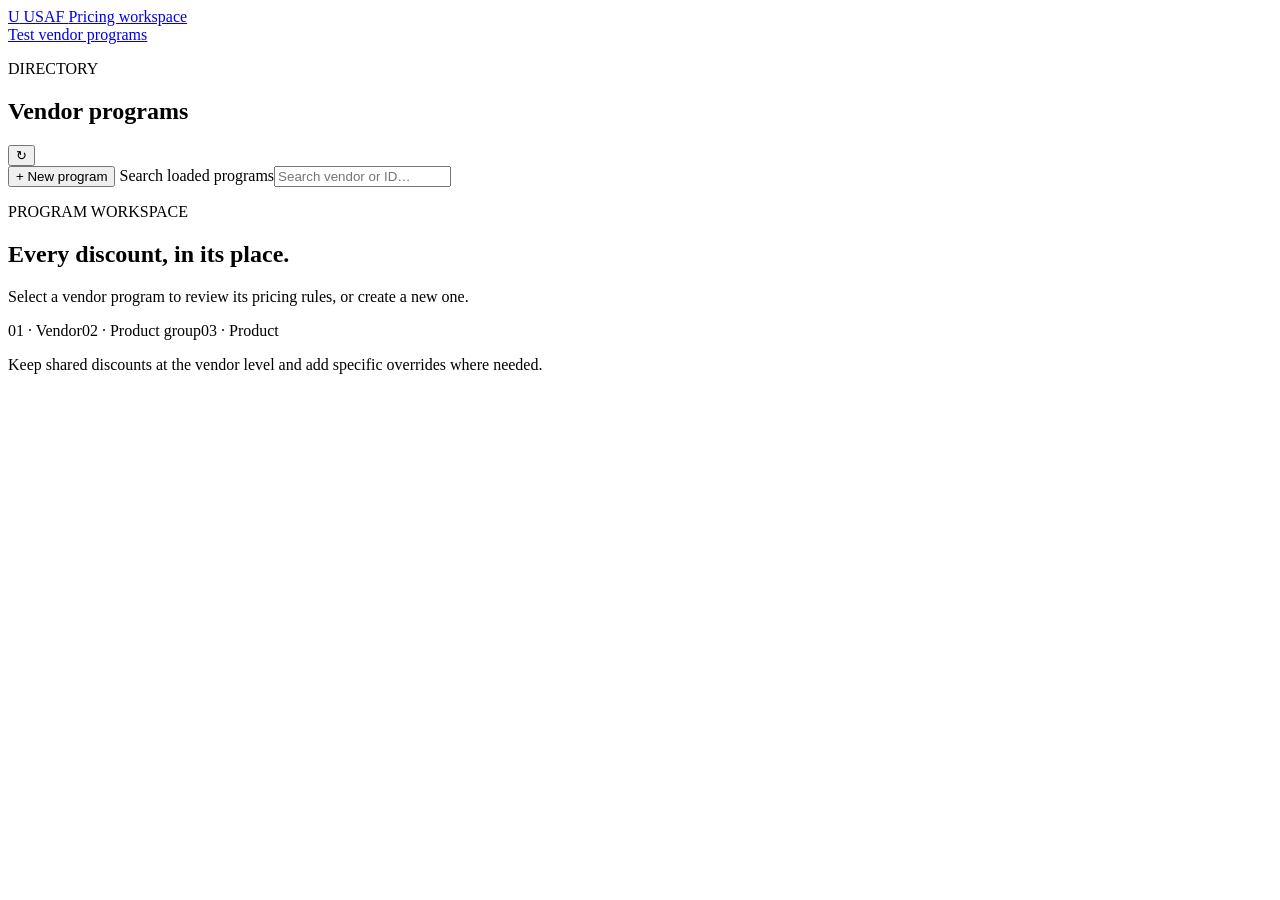
==== internal/api/web/index.html @ 760bcfef "implement design from kyle" ====
<!doctype html>
<html lang="en">
<head>
  <meta charset="utf-8">
  <meta name="viewport" content="width=device-width, initial-scale=1">
  <title>Vendor programs · USAF Pricing</title>
  <link rel="stylesheet" href="/assets/app.css">
  <link rel="stylesheet" href="/assets/scenarios.css">
  <script src="/assets/scenarios.js" defer></script>
  <script src="/assets/app.js" defer></script>
</head>
<body>
  <header class="app-header"><a href="/" class="brand"><span class="brand-mark">U</span> USAF <span>Pricing workspace</span></a><nav><a href="/test">Test vendor programs</a></nav></header>
  <div class="workspace">
    <aside aria-label="Vendor programs">
      <div class="aside-heading"><div><p class="eyebrow">DIRECTORY</p><h1>Vendor programs</h1></div><button id="refresh" class="quiet" aria-label="Refresh program list">↻</button></div>
      <button id="new-program" class="primary wide">+ New program</button>
      <label class="search-label">Search loaded programs<input id="search" type="search" placeholder="Search vendor or ID…"></label>
      <p id="list-status" class="muted" role="status"></p>
      <nav id="program-list" aria-label="Select a vendor program"></nav>
      <button id="load-more" class="wide" hidden>Load more programs</button>
    </aside>
    <main>
      <div id="notice" role="status" aria-live="polite" hidden></div>
      <section id="welcome" class="welcome"><p class="eyebrow">PROGRAM WORKSPACE</p><h2>Every discount, in its place.</h2><p>Select a vendor program to review its pricing rules, or create a new one.</p><div class="scope-guide"><span>01 · Vendor</span><span>02 · Product group</span><span>03 · Product</span></div><p class="muted">Keep shared discounts at the vendor level and add specific overrides where needed.</p></section>
      <form id="editor" hidden>
        <div class="editor-header"><div><p class="eyebrow" id="editor-label">PROGRAM DETAILS</p><h2 id="editor-title">New program</h2><p id="metadata" class="muted"></p></div><span id="save-state" class="badge">Draft</span></div>
        <fieldset id="editor-fields">
          <section class="panel details"><div class="section-heading"><h3>Program details</h3><span id="expiry-status" class="badge"></span></div><div class="field-grid"><label>Vendor name<input id="vendor" required placeholder="e.g. Example Vendor" autocomplete="off"></label><label>Expires at <span class="optional">(local time)</span><input id="expiry" type="datetime-local" step="0.001"><span class="help">Leave blank for no expiry. Expired programs can still be edited.</span></label></div></section>
          <section class="panel"><h3>Purchase pricing scenarios</h3><p class="muted">Order-aware rules for eligibility, tiers, net prices, bundles, and approved combinations. Used by order pricing; existing product pricing stays separate.</p><div id="scenarios"></div><button type="button" id="test-draft">Test this draft</button></section>
          <div class="precedence"><strong>How scopes work</strong><p>Options with the same name are replaced in this order: <b>vendor → product group → product</b>. Other options remain available. Names match exactly, including case and spaces.</p></div>
          <section class="panel scope vendor-scope" aria-labelledby="vendor-heading"><div class="section-heading"><div><p class="eyebrow">01 / BASE DISCOUNTS</p><h3 id="vendor-heading">Vendor-wide options</h3></div><span class="scope-badge">All products</span></div><p class="muted">Shared options available to every product from this vendor.</p><label class="check"><input id="vendor-quote" type="checkbox"> Allow quote pricing for all products</label><div id="vendor-options"></div></section>
          <section class="panel scope group-scope" aria-labelledby="group-heading"><div class="section-heading"><div><p class="eyebrow">02 / GROUP OVERRIDES</p><h3 id="group-heading">Product group options</h3></div><span class="scope-badge">Matching group</span></div><p class="muted">Add or replace named options for products in an exact product group.</p><div id="groups"></div><button type="button" id="add-group">+ Add product group</button></section>
          <section class="panel scope product-scope" aria-labelledby="product-heading"><div class="section-heading"><div><p class="eyebrow">03 / PRODUCT OVERRIDES</p><h3 id="product-heading">Product-specific options</h3></div><span class="scope-badge">Matching product</span></div><p class="muted">The most specific discount scope. A positive fixed net price takes precedence over all discounts.</p><div id="products"></div><button type="button" id="add-product">+ Add product override</button></section>
          <p class="help quote-help">Quote pricing is available if any matching scope allows it. Turning it off in one scope does not disable it in another. An accepted quote takes precedence over a fixed net price.</p>
        </fieldset>
        <footer class="actions"><button id="delete-program" type="button" class="danger" hidden>Delete program</button><div class="save-actions"><button id="discard" type="button">Discard changes</button><button id="save" type="submit" class="primary">Create program</button></div></footer>
      </form>
    </main>
  </div>
  <dialog id="confirm-dialog" aria-labelledby="confirm-title"><h2 id="confirm-title"></h2><p id="confirm-message"></p><div class="dialog-actions"><button id="confirm-cancel">Cancel</button><button id="confirm-accept" class="danger"></button></div></dialog>
</body>
</html>
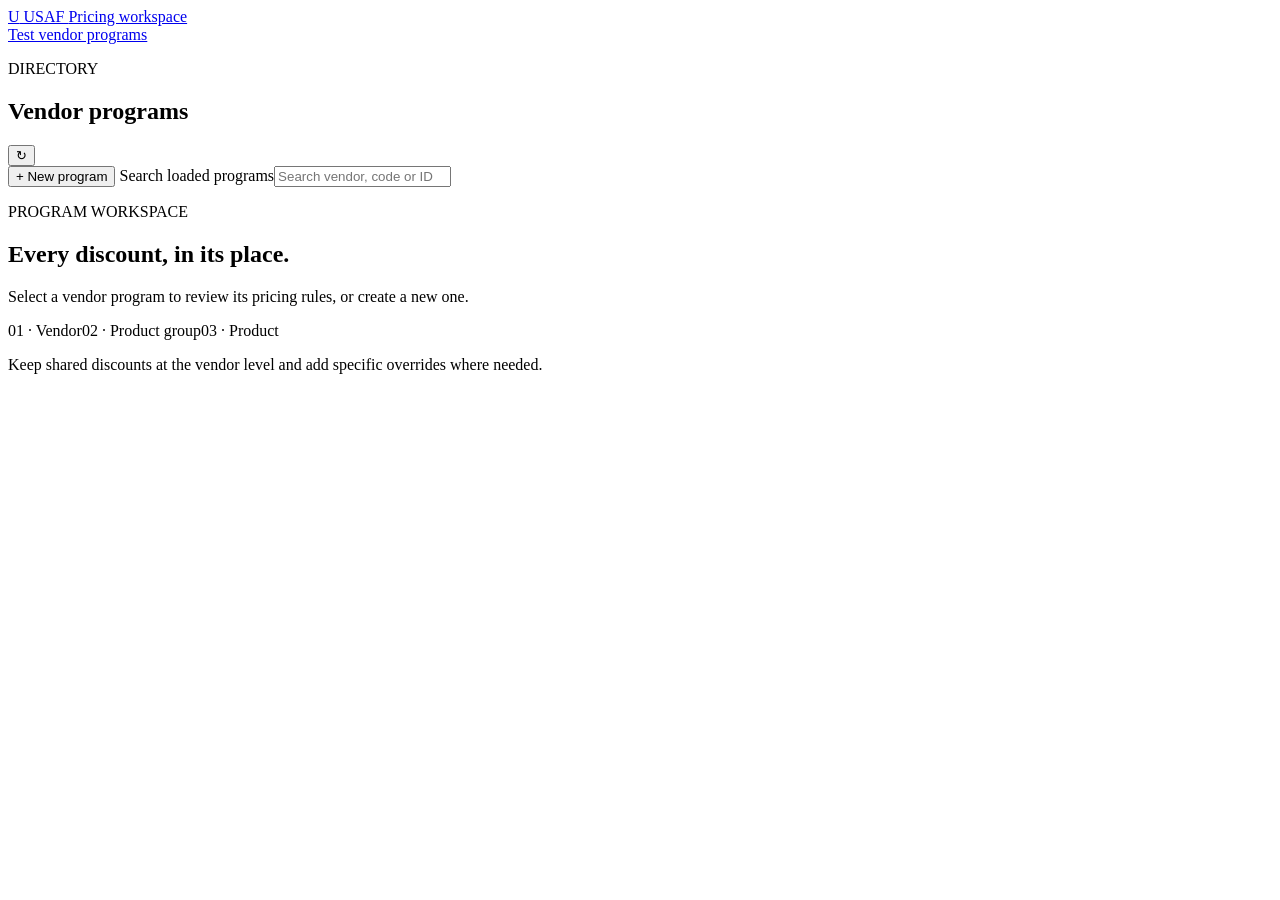
==== commit 551fdbf6: "add api docs and add lookup by vendor code" ====
--- a/internal/api/web/index.html
+++ b/internal/api/web/index.html
@@ -15,7 +15,7 @@
     <aside aria-label="Vendor programs">
       <div class="aside-heading"><div><p class="eyebrow">DIRECTORY</p><h1>Vendor programs</h1></div><button id="refresh" class="quiet" aria-label="Refresh program list">↻</button></div>
       <button id="new-program" class="primary wide">+ New program</button>
-      <label class="search-label">Search loaded programs<input id="search" type="search" placeholder="Search vendor or ID…"></label>
+      <label class="search-label">Search loaded programs<input id="search" type="search" placeholder="Search vendor, code or ID…"></label>
       <p id="list-status" class="muted" role="status"></p>
       <nav id="program-list" aria-label="Select a vendor program"></nav>
       <button id="load-more" class="wide" hidden>Load more programs</button>
@@ -26,7 +26,7 @@
       <form id="editor" hidden>
         <div class="editor-header"><div><p class="eyebrow" id="editor-label">PROGRAM DETAILS</p><h2 id="editor-title">New program</h2><p id="metadata" class="muted"></p></div><span id="save-state" class="badge">Draft</span></div>
         <fieldset id="editor-fields">
-          <section class="panel details"><div class="section-heading"><h3>Program details</h3><span id="expiry-status" class="badge"></span></div><div class="field-grid"><label>Vendor name<input id="vendor" required placeholder="e.g. Example Vendor" autocomplete="off"></label><label>Expires at <span class="optional">(local time)</span><input id="expiry" type="datetime-local" step="0.001"><span class="help">Leave blank for no expiry. Expired programs can still be edited.</span></label></div></section>
+          <section class="panel details"><div class="section-heading"><h3>Program details</h3><span id="expiry-status" class="badge"></span></div><div class="field-grid"><label>Vendor name<input id="vendor" required placeholder="e.g. Example Vendor" autocomplete="off"></label><label>Vendor code <span class="optional">(optional)</span><input id="vendor-code" placeholder="e.g. ACME-001" autocomplete="off"><span class="help">Unique across programs. Used for pricing when supplied.</span></label><label>Expires at <span class="optional">(local time)</span><input id="expiry" type="datetime-local" step="0.001"><span class="help">Leave blank for no expiry. Expired programs can still be edited.</span></label></div></section>
           <section class="panel"><h3>Purchase pricing scenarios</h3><p class="muted">Order-aware rules for eligibility, tiers, net prices, bundles, and approved combinations. Used by order pricing; existing product pricing stays separate.</p><div id="scenarios"></div><button type="button" id="test-draft">Test this draft</button></section>
           <div class="precedence"><strong>How scopes work</strong><p>Options with the same name are replaced in this order: <b>vendor → product group → product</b>. Other options remain available. Names match exactly, including case and spaces.</p></div>
           <section class="panel scope vendor-scope" aria-labelledby="vendor-heading"><div class="section-heading"><div><p class="eyebrow">01 / BASE DISCOUNTS</p><h3 id="vendor-heading">Vendor-wide options</h3></div><span class="scope-badge">All products</span></div><p class="muted">Shared options available to every product from this vendor.</p><label class="check"><input id="vendor-quote" type="checkbox"> Allow quote pricing for all products</label><div id="vendor-options"></div></section>
